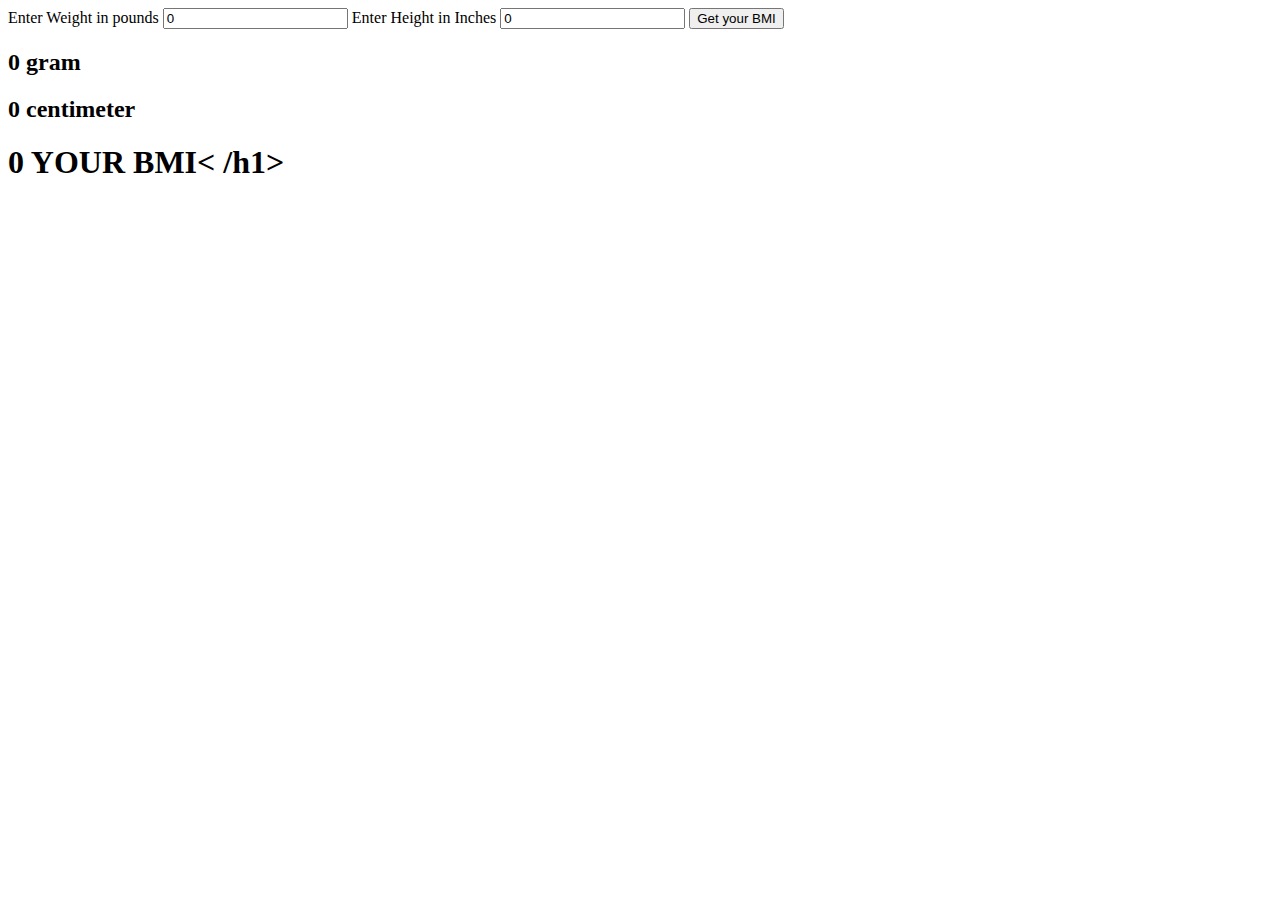
==== bmi.html @ db4ea48d "Update bmi.html" ====
<html> 
    <head> 
        <title> Get the BMI</title> 
    </head> 
    
    
    <body> 
        <lable for= "weight"> Enter Weight in pounds</lable> 
        <input type="text" min="0" max="4000" id="weight" onclick="findbmi()" value="0"/>       
        <lable for= "height"> Enter Height in Inches</lable> 
        
        
        <input type="text" min="0" max="400" id="height" onclick="findbmi()" value="0"/>
        <button onclick= "findbmi();"> Get your BMI </button> 
        
        
        <h2 id="woriginal"> 0 gram </h2> 
        <h2 id="horiginal"> 0 centimeter</h2> 
        <h1 id= "result"> 0 YOUR BMI< /h1> 
            
            
            <script> 
                findbmi= function() { 
                    wvalue= document.querySelector('#weight').value;
                    weightoriginal= document.querySelector('#woriginal').value;
                    woriginal.innerHTML= wvalue+"Grams"; 
                    
                    hvalue= document.querySelector('#height').value; 
                    horiginal= document.querySelector('#horiginal').value;
                    horiginal.innerHTML=hvalue+"Centimeter"; 
                    
                    result= (wvalue*703)*(hvalue * hvalue)
                    
                    resultfh1= document.querySelector('#result');
                    resultfh1.innerHTML= result+"Your BMI"; 
                     
                }
                
            </script> 
            
            </body> 
            </html>
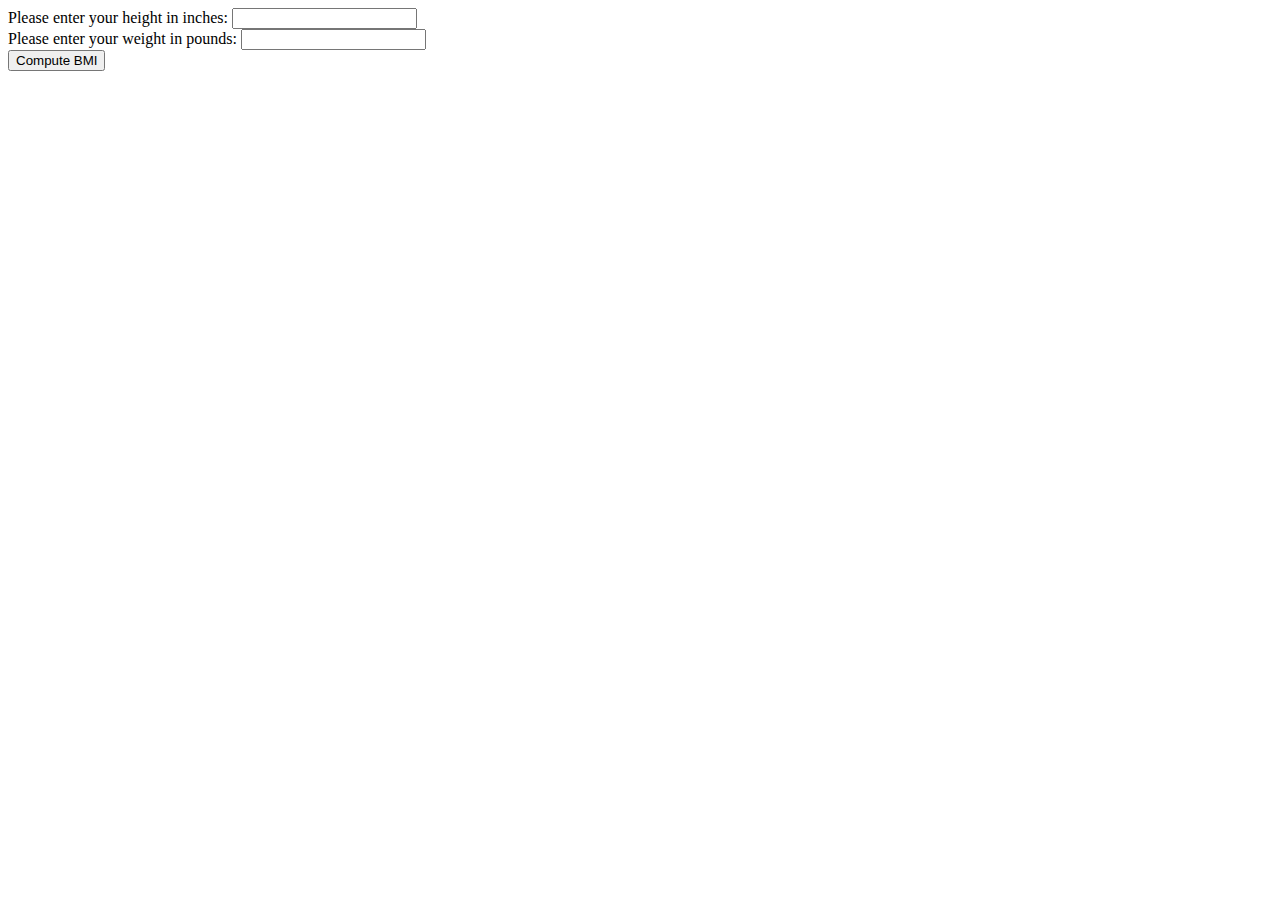
==== commit 2c16a66d: "Update bmi.html" ====
--- a/bmi.html
+++ b/bmi.html
@@ -1,42 +1,57 @@
-<html> 
-    <head> 
-        <title> Get the BMI</title> 
-    </head> 
-    
-    
-    <body> 
-        <lable for= "weight"> Enter Weight in pounds</lable> 
-        <input type="text" min="0" max="4000" id="weight" onclick="findbmi()" value="0"/>       
-        <lable for= "height"> Enter Height in Inches</lable> 
-        
-        
-        <input type="text" min="0" max="400" id="height" onclick="findbmi()" value="0"/>
-        <button onclick= "findbmi();"> Get your BMI </button> 
-        
-        
-        <h2 id="woriginal"> 0 gram </h2> 
-        <h2 id="horiginal"> 0 centimeter</h2> 
-        <h1 id= "result"> 0 YOUR BMI< /h1> 
+<html>
+   <head>
+       <title> BMI calculator</title>
+   </head>
+     
+     <body>
+         <label for ="heighti"> Please enter your height in inches:</label>
+         <input type ="text" id="heighti" min="0" max="200"/><br>
+         
+         <label for ="weighti"> Please enter your weight in pounds:</label>
+          <input type="text" id="weighti" min="0"  max="400"/><br>
+         
+         <button onclick= "calculate();"> Compute BMI </button>
+         
+         <h1 id="BMI"></h1>
+         
+         <h1 id="message"></h1>
+         
+         
+         
+     <script>
+         calculate = function(){
+             var height,weight;
+             
+             height= document.querySelector("#heighti").value;
+             weight= document.querySelector("#weighti").value;
+             
+             BMIcalculator= (weight /(height * height))* 703;
+             
+             h1= document.querySelector("#BMI");
+             h1.innerHTML="Your BMI is:"+BMIcalculator;
             
-            
-            <script> 
-                findbmi= function() { 
-                    wvalue= document.querySelector('#weight').value;
-                    weightoriginal= document.querySelector('#woriginal').value;
-                    woriginal.innerHTML= wvalue+"Grams"; 
-                    
-                    hvalue= document.querySelector('#height').value; 
-                    horiginal= document.querySelector('#horiginal').value;
-                    horiginal.innerHTML=hvalue+"Centimeter"; 
-                    
-                    result= (wvalue*703)*(hvalue * hvalue)
-                    
-                    resultfh1= document.querySelector('#result');
-                    resultfh1.innerHTML= result+"Your BMI"; 
-                     
+             if (BMIcalculator < 18.5){
+                 H1=document.querySelector("#message");
+             H1.innerHTML="You are underweight, I recommand you to see a doctor or eat more :)";
+             }
+             else if(BMIcalculator < 24.9){
+                 H1=document.querySelector("#message");
+                 H1.innerHTML="I envy you, keep the good work";
+             }
+             else if(BMIcalculator < 29.9){
+                 H1=document.querySelector("#message");
+                 H1.innerHTML="Dude, you got see a doctor";
+             }
+             else{
+                 H1=document.querySelector("#message");
+                 H1.innerHTML="Bro, I got nothing to say. May God be with you!";
+             }
+             
+             
                 }
-                
-            </script> 
-            
-            </body> 
-            </html> 
+           
+       
+     </script>
+   </body>
+ </html>
+
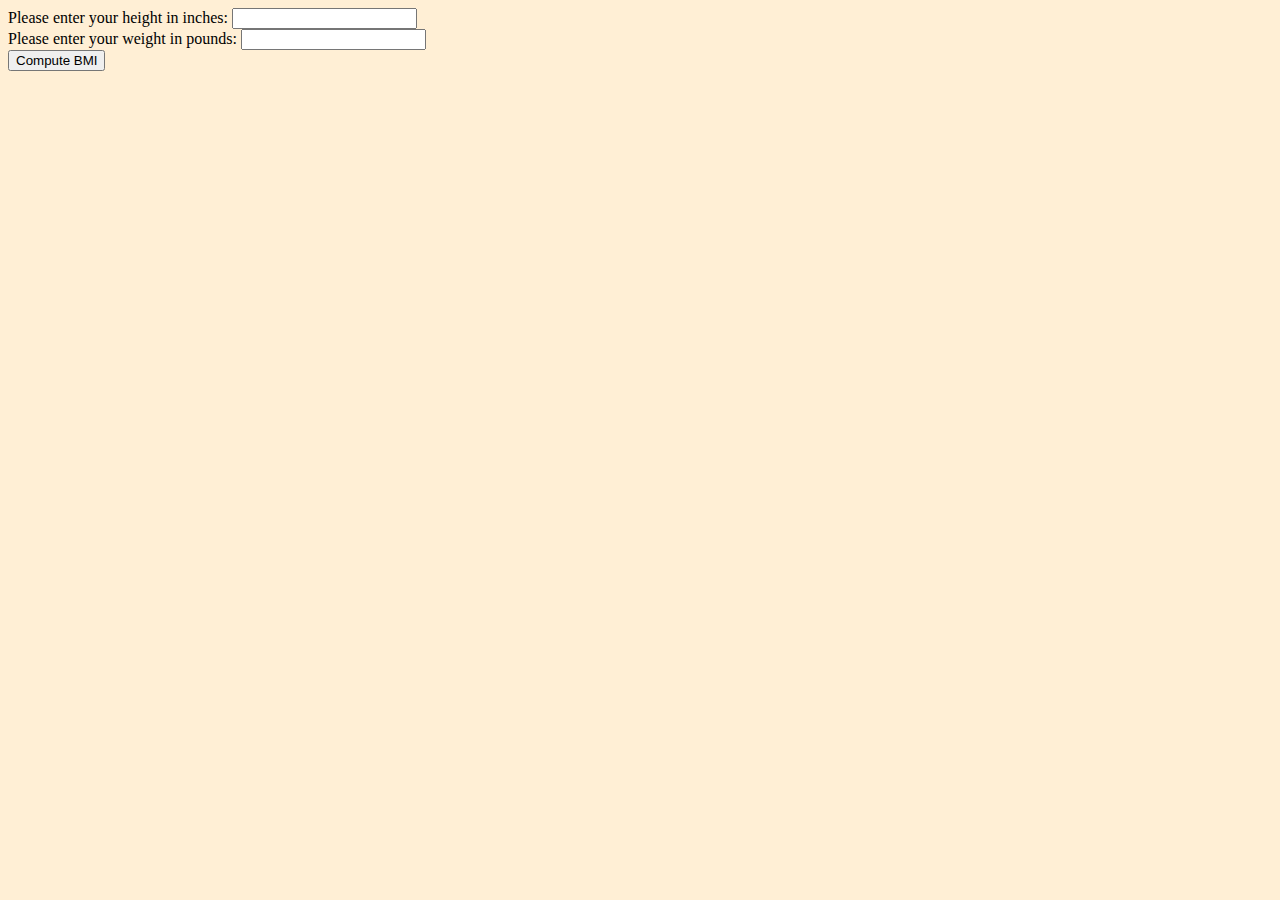
==== commit aa5b21aa: "Update bmi.html" ====
--- a/bmi.html
+++ b/bmi.html
@@ -1,6 +1,16 @@
 <html>
    <head>
        <title> BMI calculator</title>
+       <style>
+          body{ 
+             background-color: #FFEFD5; 
+             background-image: url("http://img.webmd.boots.com/dtmcms/live/webmd_uk/consumer_assets/site_images/tools/bmi_plus/bmi_imperial.png"); 
+             background-repeat:no-repeat;
+             background-position:right top;
+             margin-right: 300px;
+          }          
+          
+       </style>
    </head>
      
      <body>
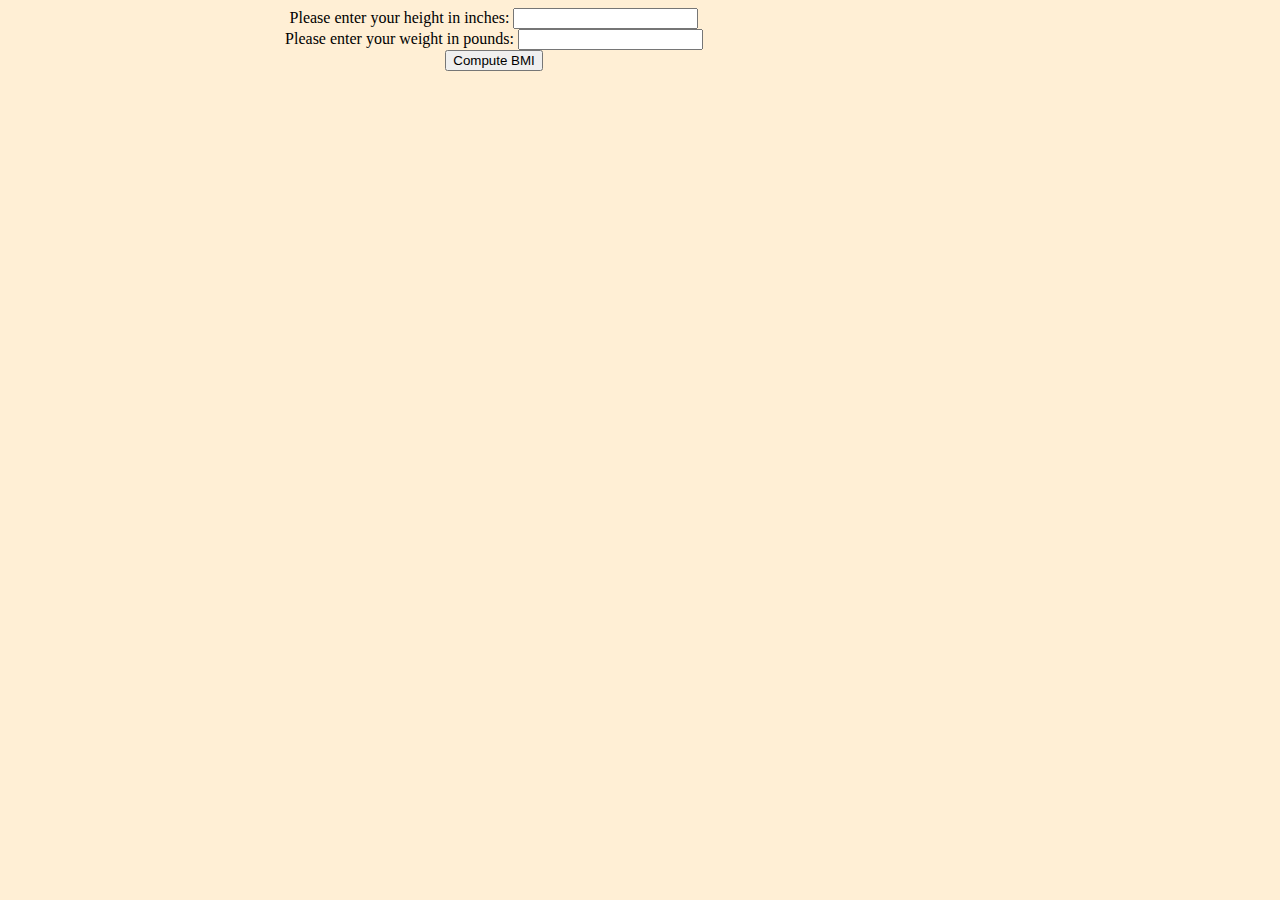
==== commit d5621d18: "Update bmi.html" ====
--- a/bmi.html
+++ b/bmi.html
@@ -8,6 +8,7 @@
              background-repeat:no-repeat;
              background-position:right top;
              margin-right: 300px;
+             text-align: center;
           }          
           
        </style>
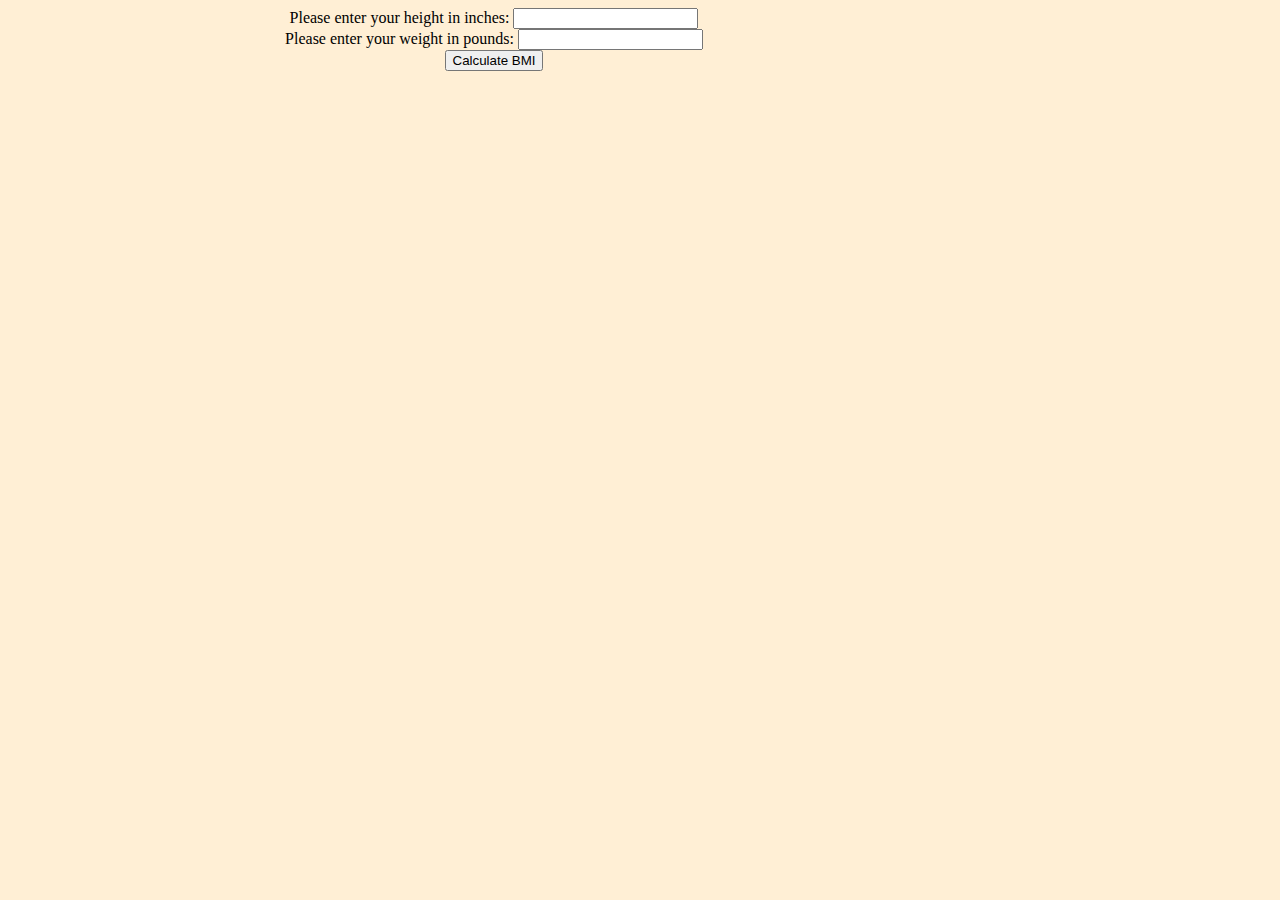
==== commit da45cb6b: "Update bmi.html" ====
--- a/bmi.html
+++ b/bmi.html
@@ -21,7 +21,7 @@
          <label for ="weighti"> Please enter your weight in pounds:</label>
           <input type="text" id="weighti" min="0"  max="400"/><br>
          
-         <button onclick= "calculate();"> Compute BMI </button>
+         <button onclick= "calculate();"> Calculate BMI </button>
          
          <h1 id="BMI"></h1>
          
